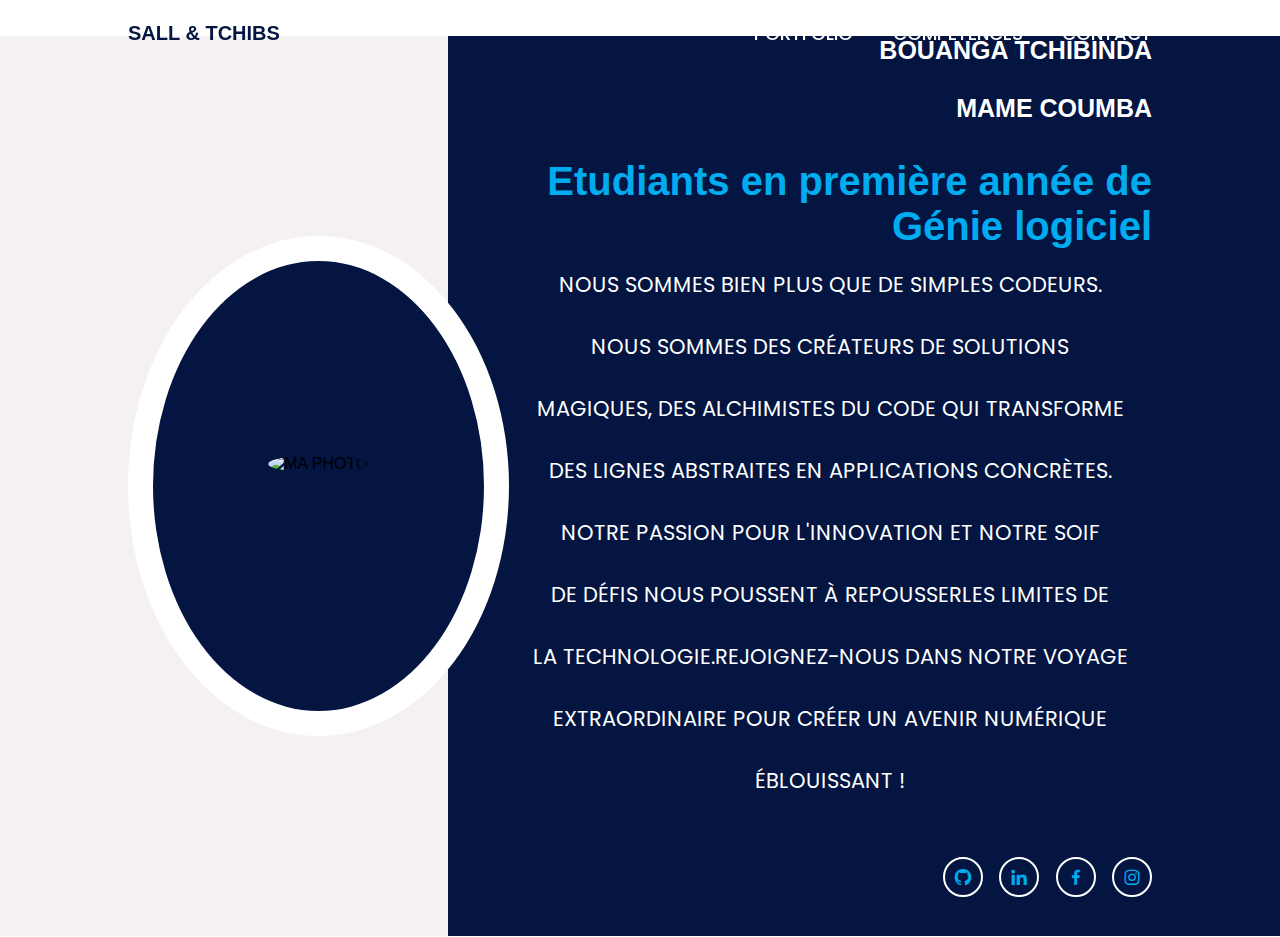
==== index.html @ a55012ec "_" ====
<!DOCTYPE html>
<html lang="fr">
<head>
    <meta charset="UTF-8">
    <meta name="viewport" content="width=device-width, initial-scale=1.0">
    <title>Portofolio web</title>
    <link rel="stylesheet" href="css/style.css">
    <link href='https://unpkg.com/boxicons@2.1.4/css/boxicons.min.css' rel='stylesheet'>
    <link rel="preconnect" href="https://fonts.googleapis.com">
    <link rel="preconnect" href="https://fonts.gstatic.com" crossorigin>
    <link href="https://fonts.googleapis.com/css2?family=Cinzel:wght@800&family=Covered+By+Your+Grace&family=Poppins:ital,wght@0,200;0,500;1,100;1,300&display=swap" rel="stylesheet">
</head>
<body>
    <header class="header">
       <a href="#"class="logo">SALL & TCHIBS</a> 
        <nav class="navbar"> 
         <a href="./pages/Portofolio.html">Portfolio</a>
        <a href="./pages/Compétance.html" >Compétences</a>
        <a href="./Pages/Contact.html">Contact</a>
        </nav>
    </header>
    <BR></BR>
    <section class="Accueil">
        <div class="Accueil-image"><img src="./images/WhatsApp Image 2024-01-07 à 19.11.50_c8095148.jpg" alt="MA PHOTO"></div>
        <div class="Accueil-content">
            
            <h1> BOUANGA TCHIBINDA <BR></BR>
                MAME COUMBA </h1>
                <BR></BR>
            <H3>Etudiants en première année de Génie logiciel </H3>
                <P>Nous sommes bien plus que de simples codeurs.
                    <BR></BR>
                    Nous sommes des créateurs de solutions 
                    <BR></BR> magiques, des alchimistes du code qui transforme 
                    <BR></BR>des lignes abstraites en applications concrètes. 
                    <BR></BR>Notre passion  pour l'innovation et notre soif
                    <BR></BR>  de défis nous poussent à repousserles limites de 
                    <BR></BR> la technologie.Rejoignez-nous dans notre voyage 
                    <BR></BR>extraordinaire pour créer un avenir numérique 
                <BR></BR>éblouissant !</P>
                <BR></BR>
                <div class="Accueil-sci"><a href="#"><i class='bx bxl-github'></i></a>
                    <a href="#"><i class='bx bxl-linkedin'></i></a>
                    <a href="#"><i class='bx bxl-facebook'></i></a>
                    <a href="https://www.instagram.com/patrick_tchibindaa?igsh=MTM0dTV6amI4dHZzNg%3D%3D&utm_source=qr"><i class='bx bxl-instagram'></i></a>
                </div>
        </div>
    </section>
</body>
</html>
---- css/style.css ----
/* Acceuil*/

  
/**{ 
  margin: 0;
  padding: 0%;
  box-sizing: border-box;
  font-family: 'Gill Sans', 'Gill Sans MT', Calibri, 'Trebuchet MS', sans-serif;

}*/

.header{
  position: fixed;
  top: 0;
  left: 0;
  width: 100%;
  max-width: 100%;
  padding: 20px 10%;
  background-color: transparent;
  display: flex;
  justify-content: space-between;
  align-items: center;
  z-index: 100;

}

@media (max-width: 430px) {
    .header{
        flex-direction: column;
    }
}

.logo{
  font-size: 20px; 
  color: #031540;
  text-decoration: none;
  font-weight: 700;

}

.navbar a{
  font-size: 18px;
  color: rgb(146, 8, 8);
  text-decoration: none;
  font-weight: 500;
  margin-left: 35px;
  font-family: 'Cinzel', serif;
  font-family: 'Covered By Your Grace', cursive;
  font-family: 'Poppins', sans-serif;
  text-transform: uppercase;

}

.navbar a:hover, 
.navbar a.active{
  color: #00abf0;

}

.Accueil {
  height: 100vh;
  background: linear-gradient(-90deg, #031540 65%, #f5f1f1 35%);
  display: flex;
  justify-content: space-between;
  align-items: center; 
  padding: 0 10%;
  
}

.Accueil-image{
  width: 500px;
  height: 500px; 
  background-color: #031540;
  border-radius: 50%;
  border: 25px solid #fff;
  display: flex;
  justify-content: center;
  align-items: center;
}

.Accueil-image img{
  position: relative;
  max-width: 300px;
  bottom: 22px;
  border-radius: 50%;
  outline: 25px solid #031540;

}

.Accueil-content{
  max-width: 900px;
  color: #fff;
  text-align: right;
}

.Accueil-content h1{
  font-size: 25px;
  line-height: 1,2;
}

.Accueil-content h3{
  font-size: 40px;
  color: #00abf0;
  -webkit-text-stroke: .5s #fff;
  
}

.Accueil-content p{
  font-size: 21px;
  margin-top: 20px;
  font-family: 'Cinzel', serif;
    font-family: 'Covered By Your Grace', cursive;
    font-family: 'Poppins', sans-serif;
    text-transform: uppercase;
    text-align: center;
}

.Accueil-sci{
  margin: 25px 0 40px;
}

.Accueil-sci a {
display: inline-flex;
align-items: center;
width: 40px;
height: 40px;
background: transparent;
border: 2px solid white;
border-radius: 50%;
font-size: 20px;
color: #00abf0;
text-decoration: none;
justify-content: center;
transition: .5s;
margin-left: 12px;
}

.Accueil-sci a:hover{
background: #00abf0;
color: #e9e1e1;
border-color: #00abf0;
box-shadow: 0 0 10px #00abf0 ;
}

.btn{
padding: 12px 15px;
background-color: #1297d1;
border-radius: 40px;
font-size: 17px;
color: #fff;
text-decoration: none;
font-weight: 600;
letter-spacing: 1px;
box-shadow: 0 0 10px #00abf0;
transition: .5s;


}
.btn:hover{
box-shadow: none;
}

/* Contact */

.Visite {
    position: center;
    top: 0;
    left: 0;
    width: 100%;
    max-width: 100%;
    padding: 20px 10%;
    background-color: transparent;
    display: flex;
    justify-content: space-between;
    align-items: center;
    z-index: 100;
}

.Visite {

    height: 100vh;
    background: linear-gradient(-90deg, #031540 100%, #fff 95%);
    display: flex;
    justify-content: space-between;
    align-items: center; 
    padding: 0 10%;
    text-align: center;
    
    
  }

  Form {
    font-size: 40px;
    margin: 20px auto;
    width: 100%;
    max-width: 100%;
    color: rgb(0, 242, 255);
    font-family: 'Cinzel', serif;
    font-family: 'Covered By Your Grace', cursive;
    font-family: 'Poppins', sans-serif;
    text-transform: uppercase;
    
  }

/*.carte p{
    font-size: 20px;
    margin: 20px auto;
    min-width: 330px;
    font-family: 'Cinzel', serif;
    font-family: 'Covered By Your Grace', cursive;
    font-family: 'Poppins', sans-serif;
    text-transform: uppercase;
    
}*/

.JEU a{
    font-family: 'Cinzel', serif;
    font-family: 'Covered By Your Grace', cursive;
    font-family: 'Poppins', sans-serif;
    text-transform: uppercase;
    text-decoration: none;
    color: aqua;
}

  /* Portofolio */

  *{ 
    margin: 0;
    padding: 0%;
    box-sizing: border-box;
    font-family: 'Gill Sans', 'Gill Sans MT', Calibri, 'Trebuchet MS', sans-serif;

  }

  .header{
    position: fixed;
    top: 0;
    left: 0;
    width: 100%;
    padding: 20px 10%;
    background-color: transparent;
    display: flex;
    justify-content: space-between;
    align-items: center;
    z-index: 100;

  }

  .logo{
    font-size: 20px; 
    color: #031540;
    text-decoration: none;
    font-weight: 700;

  }

  .navbar a{
    font-size: 18px;
    color: white;
    text-decoration: none;
    font-weight: 500;
    margin-left: 35px;

  }

  .navbar a:hover, 
  .navbar a.active{
    color: #00abf0;

  }
  
  .portfolio {
    height: 100vh;
    background: linear-gradient(-90deg, #031540 65%, #fff 35%);
    display: flex;
    justify-content: space-between;
    align-items: center; 
    padding: 0 10%;
    
  }

  .portfolio-image{
    width: 500px;
    height: 500px; 
    background-color: #031540;
    border-radius: 50% 50 ; 
    border: 25px solid #fff;
    display: flex;
    justify-content: center;
    align-items: center;
  }

  .portfolio-image img{
    position: relative;
    max-width: 300px;
    bottom: 22px;
    border-radius: 50%;
    outline: 25px solid #031540;

  }

  .Images img{
    max-width: 200px;
    bottom: 22px;
    border-radius: 50%;
    
  }

  .portfolio-content{
    max-width: 600px;
    color: #fff;
    text-align: right;
  }

  .portfolio-content h1{
    font-size: 55px;
    line-height: 1,2;
    font-family: 'Cinzel', serif;
    font-family: 'Covered By Your Grace', cursive;
    font-family: 'Poppins', sans-serif;
    text-transform: uppercase;
    text-decoration: none;
  }
  .portfolio-content h2{
    font-size: 40px;
    color: #00abf0;
    -webkit-text-stroke: .5s #fff;
    font-family: 'Cinzel', serif;
    font-family: 'Covered By Your Grace', cursive;
    font-family: 'Poppins', sans-serif;
    text-transform: uppercase;
    text-decoration: none;
    
  }
  .portfolio p{
    font-size: 25px;
    margin-top: 20px;
    font-family: 'Cinzel', serif;
    font-family: 'Covered By Your Grace', cursive;
    font-family: 'Poppins', sans-serif;
    text-transform: uppercase;
}

  .portfolio-sci{
    margin: 25px 0 40px;
  }

.portfolio-sci a {
  display: inline-flex;
  align-items: center;
  width: 40px;
  height: 40px;
  background: transparent;
  border: 2px solid white;
  border-radius: 50%;
  font-size: 20px;
  color: #00abf0;
  text-decoration: none;
  justify-content: center;
  transition: .5s;
  margin-left: 12px;
  
}

.portfolio-sci a:hover{
  background: #00abf0;
  color: #fff;
  border-color: #00abf0;
  box-shadow: 0 0 10px #00abf0 ;
}

.btn{
  padding: 12px 15px;
  background-color: #00abf0;
  border-radius: 40px;
  font-size: 17px;
  color: #fff;
  text-decoration: none;
  font-weight: 600;
  letter-spacing: 1px;
  box-shadow: 0 0 10px #00abf0;
  transition: .5s;

}

.suite a{
  color: white;  
  font-size: 50px;
}

.suite a.active{ 
  color: #00abf0;

}

.Jeux a {
    font-family: 'Cinzel', serif;
    font-family: 'Covered By Your Grace', cursive;
    font-family: 'Poppins', sans-serif;
    text-transform: uppercase;
    text-decoration: none;
    color: aqua;
}


  /* Compétances */
  

  .ISM {
    height: 100vh;
    background: linear-gradient(-90deg, #031540 100%, #fff 95%);
    display: flex;
    justify-content: space-between;
    align-items: center; 
    padding: 0 10%;
    
}

.ecran{
    width: 100%;
    height: 100%;
    background-image: url();
    background-size: cover;
    background-position: center;
    display: flex;
    align-items: center;
    justify-content: center;
}

.carte{
    width: 100%; 
    max-width: 100%;
    color: white;
    text-align: center;
    padding: 50px 30px ;
    border: 1px solid rgba(50, 140, 8, 0.3);
    background: rgba(105, 17, 143, 0.3);
    border-radius: 16px;
}

.carte img{
    width: 300px;
    border: 50%;

}

.carte h2{
    font-size: 50px;
    font-weight: 600px;
    margin-top: 20px;
    font-family: 'Cinzel', serif;
    font-family: 'Covered By Your Grace', cursive;
    font-family: 'Poppins', sans-serif;
    text-transform: uppercase;
    
}

.carte p{
    font-size: 20px;
    margin: 10px auto;
    min-width: 330px;
    font-family: 'Cinzel', serif;
    font-family: 'Covered By Your Grace', cursive;
    font-family: 'Poppins', sans-serif;
    text-transform: uppercase;
}

.carte li{
    font-family: 'Cinzel', serif;
    font-family: 'Covered By Your Grace', cursive;
    font-family: 'Poppins', sans-serif;
    text-transform: uppercase;
}

.carte li:hover{
    color: rgb(236, 135, 12);
}

.Viens {
    font-family: 'Cinzel', serif;
    font-family: 'Covered By Your Grace', cursive;
    font-family: 'Poppins', sans-serif;
    text-transform: uppercase;
    text-decoration: none;
    color: aqua;
}

/* Projet1*/

#goule{
    width: 100%;
    height: 100%;
    display: flex;
    background-size: cover;
    align-items: center;
    justify-content: center;
    flex-direction: column;
    background: url(../images/fond-ecran.jpg)
    
}

#goule a{
    text-decoration: none;
    font-family: 'Cinzel', serif;
    font-family: 'Covered By Your Grace', cursive;
    font-family: 'Poppins', sans-serif;
    text-transform: uppercase;
    color: rgb(16, 194, 218);
    font-size: 20px;
   
}

.texte{
    text-transform: uppercase;
    position: relative;
    font-size: 65px;
    color: rgb(159, 38, 78);
    font-family: 'Cinzel', serif;
    font-family: 'Covered By Your Grace', cursive;
    font-family: 'Poppins', sans-serif;
    text-transform: uppercase;
}

#goule p{
    font-size: 25px;
    color: rgb(184, 22, 22);
    font-family: 'Cinzel', serif;
    font-family: 'Covered By Your Grace', cursive;
    font-family: 'Poppins', sans-serif;
    text-transform: uppercase;
}

.texte::before{
    position: absolute;
    left: 10px;
    bottom: 0;
    content: "";
    background-color: brown;
    height: 5px;
    border-radius: 6px;
}

.texte::after{
    position: absolute;
    top: 0;
    left: -10px;
    content: "";
    background-color: brown;
    height: 5px;
    border-radius: 6px;
}

.nonnon{
    margin: 100px auto;
    padding: 0 8%;
}

.nonnon ul{
    display: flex;
    flex-wrap: wrap;
    width: 100%;
}

.nonnon li{
display: flex;
flex-direction: column;
align-items: center;
margin: 2%;
transition: 0.5s;
height: 300px;
width: 28%;
}

.nonnon li div{
    width: 100%;
    height: 100%;
    margin-bottom: 1px;
    box-shadow: 0 0 0 rgb(250, 246, 246);
}

.nonnon li div img{
    height: 100%;
    width: 100%,
    
    
}

.nonnon li:hover{
    transform: scale(1.1);
    margin: 20px;
}

.nonnon li span{
    color: rgb(219, 18, 129);
    font-size: 18px;
}
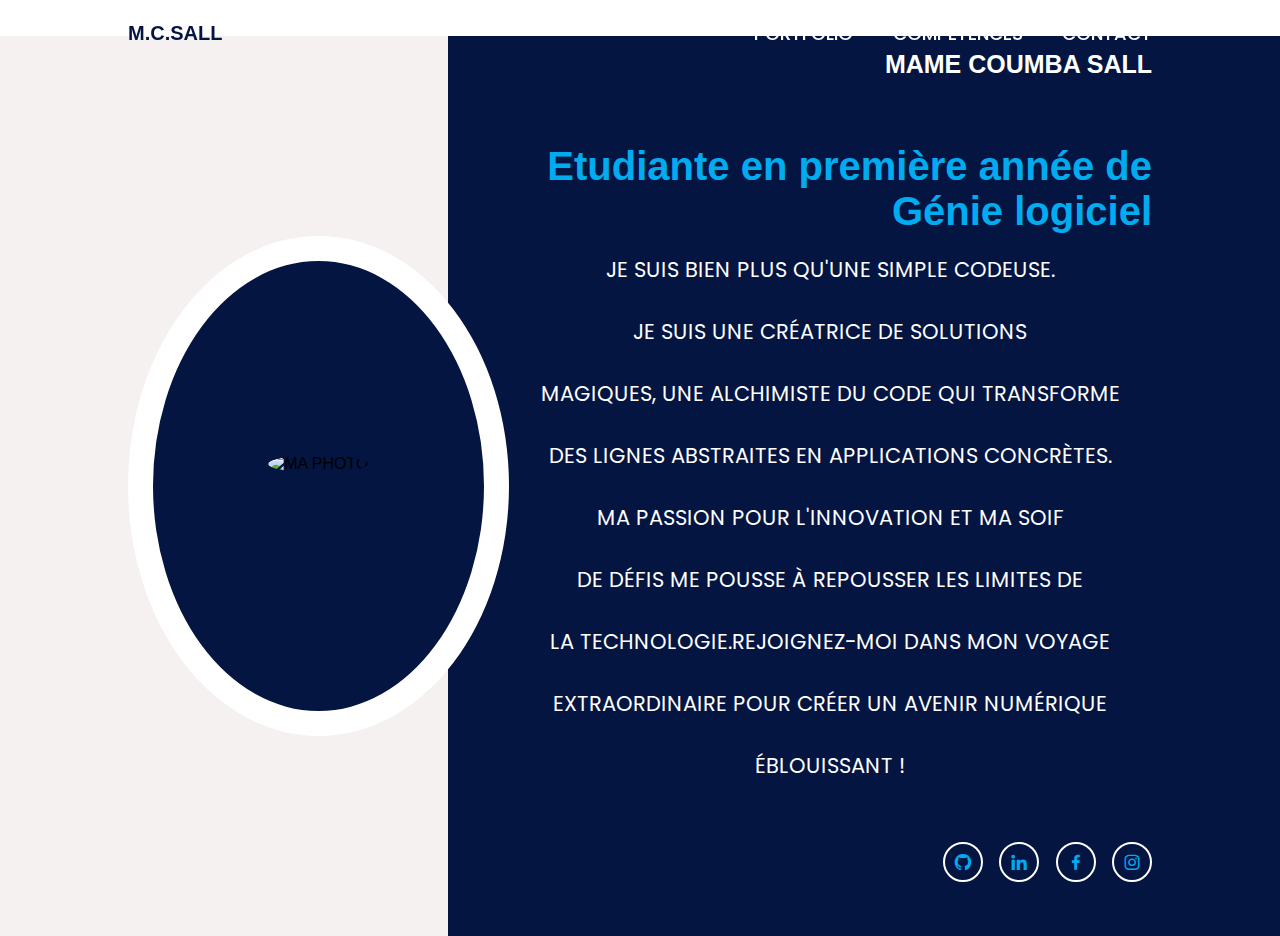
==== commit a8db851e: "_" ====
--- a/index.html
+++ b/index.html
@@ -12,7 +12,7 @@
 </head>
 <body>
     <header class="header">
-       <a href="#"class="logo">SALL & TCHIBS</a> 
+       <a href="#"class="logo">M.C.SALL </a> 
         <nav class="navbar"> 
          <a href="./pages/Portofolio.html">Portfolio</a>
         <a href="./pages/Compétance.html" >Compétences</a>
@@ -24,18 +24,18 @@
         <div class="Accueil-image"><img src="./images/WhatsApp Image 2024-01-07 à 19.11.50_c8095148.jpg" alt="MA PHOTO"></div>
         <div class="Accueil-content">
             
-            <h1> BOUANGA TCHIBINDA <BR></BR>
-                MAME COUMBA </h1>
+            <h1> MAME COUMBA SALL <BR></BR>
+                 </h1>
                 <BR></BR>
-            <H3>Etudiants en première année de Génie logiciel </H3>
-                <P>Nous sommes bien plus que de simples codeurs.
+            <H3>Etudiante en première année de Génie logiciel </H3>
+                <P>Je suis bien plus qu'une simple codeuse.
                     <BR></BR>
-                    Nous sommes des créateurs de solutions 
-                    <BR></BR> magiques, des alchimistes du code qui transforme 
+                    Je suis une créatrice de solutions 
+                    <BR></BR> magiques, une alchimiste du code qui transforme 
                     <BR></BR>des lignes abstraites en applications concrètes. 
-                    <BR></BR>Notre passion  pour l'innovation et notre soif
-                    <BR></BR>  de défis nous poussent à repousserles limites de 
-                    <BR></BR> la technologie.Rejoignez-nous dans notre voyage 
+                    <BR></BR>Ma passion  pour l'innovation et ma soif
+                    <BR></BR>  de défis me pousse à repousser les limites de 
+                    <BR></BR> la technologie.Rejoignez-moi dans mon voyage 
                     <BR></BR>extraordinaire pour créer un avenir numérique 
                 <BR></BR>éblouissant !</P>
                 <BR></BR>
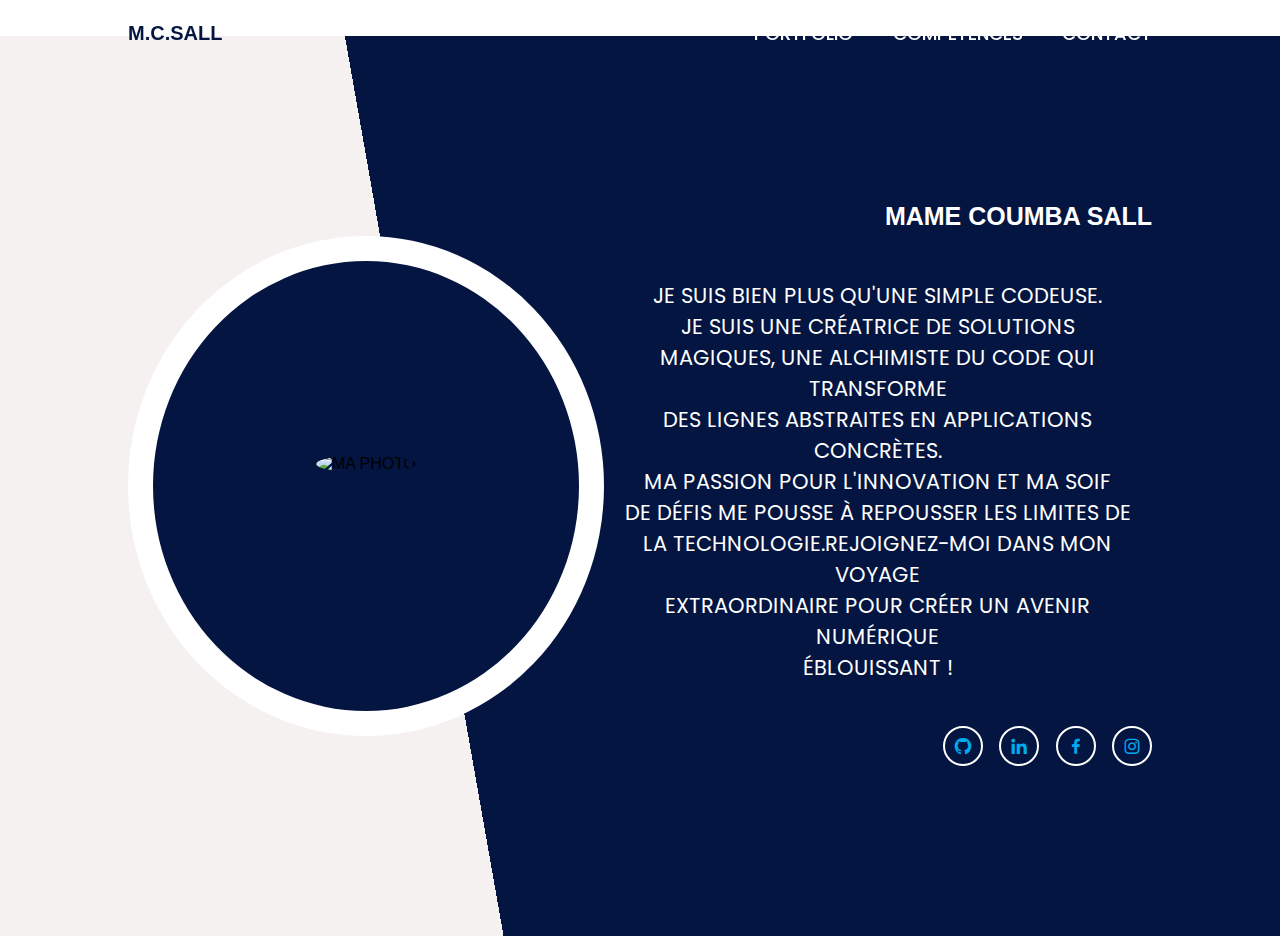
==== commit d458d01f: "_" ====
--- a/index.html
+++ b/index.html
@@ -24,21 +24,22 @@
         <div class="Accueil-image"><img src="./images/WhatsApp Image 2024-01-07 à 19.11.50_c8095148.jpg" alt="MA PHOTO"></div>
         <div class="Accueil-content">
             
+            <BR></BR>
             <h1> MAME COUMBA SALL <BR></BR>
                  </h1>
-                <BR></BR>
-            <H3>Etudiante en première année de Génie logiciel </H3>
+                
+          <!--  <H3>Etudiante en première année de Génie logiciel </H3> -->
                 <P>Je suis bien plus qu'une simple codeuse.
-                    <BR></BR>
+                    <BR>
                     Je suis une créatrice de solutions 
-                    <BR></BR> magiques, une alchimiste du code qui transforme 
-                    <BR></BR>des lignes abstraites en applications concrètes. 
-                    <BR></BR>Ma passion  pour l'innovation et ma soif
-                    <BR></BR>  de défis me pousse à repousser les limites de 
-                    <BR></BR> la technologie.Rejoignez-moi dans mon voyage 
-                    <BR></BR>extraordinaire pour créer un avenir numérique 
-                <BR></BR>éblouissant !</P>
-                <BR></BR>
+                    <BR> magiques, une alchimiste du code qui transforme 
+                    <BR>des lignes abstraites en applications concrètes. 
+                    <BR> Ma passion  pour l'innovation et ma soif
+                    <BR> de défis me pousse à repousser les limites de 
+                    <BR> la technologie.Rejoignez-moi dans mon voyage 
+                    <BR>extraordinaire pour créer un avenir numérique 
+                    <BR>éblouissant !</P>
+                    <BR>
                 <div class="Accueil-sci"><a href="#"><i class='bx bxl-github'></i></a>
                     <a href="#"><i class='bx bxl-linkedin'></i></a>
                     <a href="#"><i class='bx bxl-facebook'></i></a>
--- a/css/style.css
+++ b/css/style.css
@@ -10,7 +10,7 @@
 }*/
 
 .header{
-  position: fixed;
+  position: fixed; 
   top: 0;
   left: 0;
   width: 100%;
@@ -20,7 +20,7 @@
   display: flex;
   justify-content: space-between;
   align-items: center;
-  z-index: 100;
+  z-index: 100; 
 
 }
 
@@ -59,7 +59,7 @@
 
 .Accueil {
   height: 100vh;
-  background: linear-gradient(-90deg, #031540 65%, #f5f1f1 35%);
+  background: linear-gradient(-100deg, #031540 65%, #f5f1f1 35%);
   display: flex;
   justify-content: space-between;
   align-items: center; 
@@ -88,7 +88,7 @@
 }
 
 .Accueil-content{
-  max-width: 900px;
+  max-width: 70%;
   color: #fff;
   text-align: right;
 }
@@ -408,7 +408,7 @@
 
   .ISM {
     height: 100vh;
-    background: linear-gradient(-90deg, #031540 100%, #fff 95%);
+    background: linear-gradient(-100deg, #031540 100%, #fff 95%);
     display: flex;
     justify-content: space-between;
     align-items: center; 
@@ -439,7 +439,7 @@
 }
 
 .carte img{
-    width: 300px;
+    width: 200px;
     border: 50%;
 
 }
@@ -497,6 +497,12 @@
     flex-direction: column;
     background: url(../images/fond-ecran.jpg)
     
+}
+
+@media (max-width: 330px) {
+  #goule{
+    flex-direction: column;
+  }
 }
 
 #goule a{
@@ -579,8 +585,8 @@
 }
 
 .nonnon li div img{
-    height: 100%;
-    width: 100%,
+    height: 50%;
+    width: 50%,
     
     
 }
